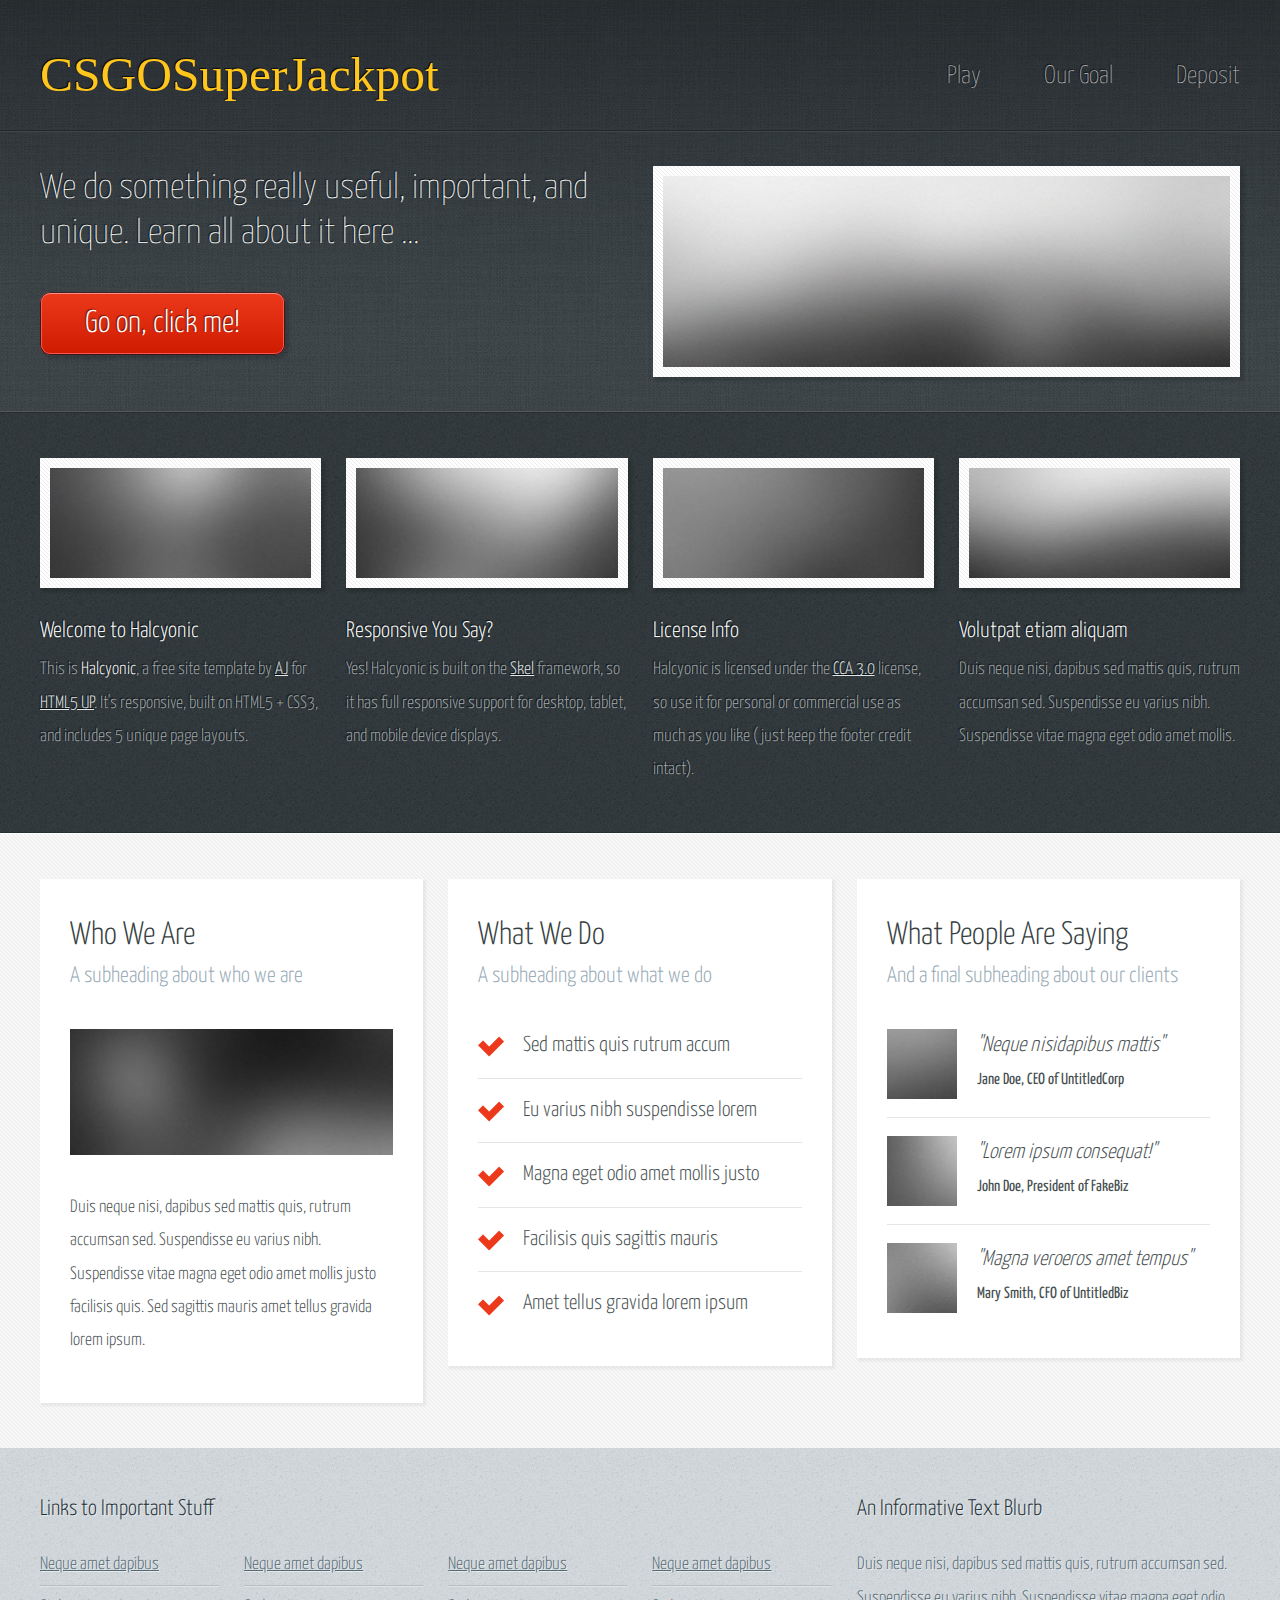
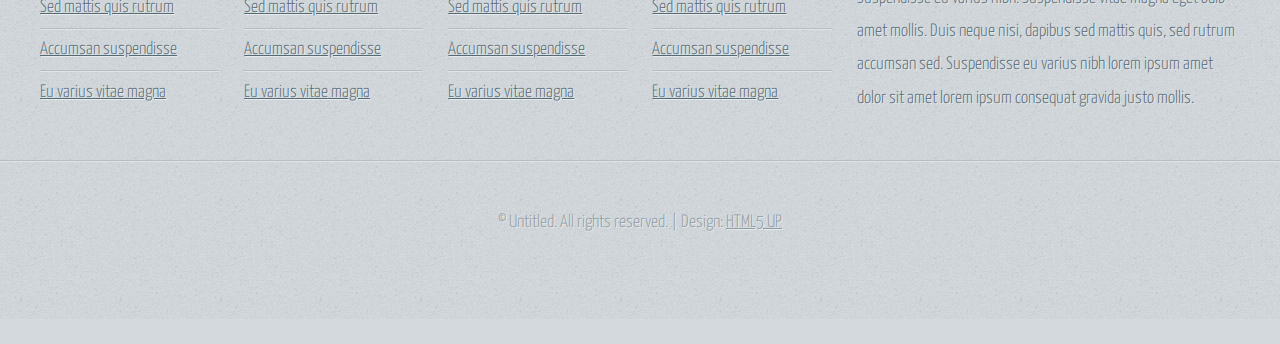
==== index.html @ 4c02051c "Fix Headers 2" ====
<!DOCTYPE HTML>
<!--
	Halcyonic by HTML5 UP
	html5up.net | @n33co
	Free for personal and commercial use under the CCA 3.0 license (html5up.net/license)
-->
<html>
	<head>
		<title>Halcyonic by HTML5 UP</title>
		<meta charset="utf-8" />
		<meta name="viewport" content="width=device-width, initial-scale=1" />
		<!--[if lte IE 8]><script src="assets/js/ie/html5shiv.js"></script><![endif]-->
		<link rel="stylesheet" href="assets/css/main.css" />
		<!--[if lte IE 9]><link rel="stylesheet" href="assets/css/ie9.css" /><![endif]-->
	</head>
	<body>
		<div id="page-wrapper">

			<!-- Header -->
				<div id="header-wrapper">
					<header id="header" class="container">
						<div class="row">
							<div class="12u">

								<!-- Logo -->
									<h1><a href="#" id="logo">CSGOSuperJackpot</a></h1>

								<!-- Nav -->
									<nav id="nav">
										<a href="index.html">Play</a>
										<a href="threecolumn.html">Our Goal</a>
										<a href="twocolumn1.html">Deposit</a>
									</nav>

							</div>
						</div>
					</header>
					<div id="banner">
						<div class="container">
							<div class="row">
								<div class="6u 12u(mobile)">

									<!-- Banner Copy -->
										<p>We do something really useful, important, and unique. Learn all about it here ...</p>
										<a href="#" class="button-big">Go on, click me!</a>

								</div>
								<div class="6u 12u(mobile)">

									<!-- Banner Image -->
										<a href="#" class="bordered-feature-image"><img src="images/banner.jpg" alt="" /></a>

								</div>
							</div>
						</div>
					</div>
				</div>

			<!-- Features -->
				<div id="features-wrapper">
					<div id="features">
						<div class="container">
							<div class="row">
								<div class="3u 12u(mobile)">

									<!-- Feature #1 -->
										<section>
											<a href="#" class="bordered-feature-image"><img src="images/pic01.jpg" alt="" /></a>
											<h2>Welcome to Halcyonic</h2>
											<p>
												This is <strong>Halcyonic</strong>, a free site template
												by <a href="http://n33.co/">AJ</a> for
												<a href="http://html5up.net">HTML5 UP</a>. It's responsive,
												built on HTML5 + CSS3, and includes 5 unique page layouts.
											</p>
										</section>

								</div>
								<div class="3u 12u(mobile)">

									<!-- Feature #2 -->
										<section>
											<a href="#" class="bordered-feature-image"><img src="images/pic02.jpg" alt="" /></a>
											<h2>Responsive You Say?</h2>
											<p>
												Yes! Halcyonic is built on the <a href="http://getskel.com">Skel</a>
												framework, so it has full responsive support for desktop, tablet,
												and mobile device displays.
											</p>
										</section>

								</div>
								<div class="3u 12u(mobile)">

									<!-- Feature #3 -->
										<section>
											<a href="#" class="bordered-feature-image"><img src="images/pic03.jpg" alt="" /></a>
											<h2>License Info</h2>
											<p>
												Halcyonic is licensed under the <a href="http://html5up.net/license">CCA 3.0</a> license,
												so use it for personal or commercial use as much as you like (just keep
												the footer credit intact).
											</p>
										</section>

								</div>
								<div class="3u 12u(mobile)">

									<!-- Feature #4 -->
										<section>
											<a href="#" class="bordered-feature-image"><img src="images/pic04.jpg" alt="" /></a>
											<h2>Volutpat etiam aliquam</h2>
											<p>
												Duis neque nisi, dapibus sed mattis quis, rutrum accumsan sed. Suspendisse
												eu varius nibh. Suspendisse vitae magna eget odio amet mollis.
											</p>
										</section>

								</div>
							</div>
						</div>
					</div>
				</div>

			<!-- Content -->
				<div id="content-wrapper">
					<div id="content">
						<div class="container">
							<div class="row">
								<div class="4u 12u(mobile)">

									<!-- Box #1 -->
										<section>
											<header>
												<h2>Who We Are</h2>
												<h3>A subheading about who we are</h3>
											</header>
											<a href="#" class="feature-image"><img src="images/pic05.jpg" alt="" /></a>
											<p>
												Duis neque nisi, dapibus sed mattis quis, rutrum accumsan sed.
												Suspendisse eu varius nibh. Suspendisse vitae magna eget odio amet mollis
												justo facilisis quis. Sed sagittis mauris amet tellus gravida lorem ipsum.
											</p>
										</section>

								</div>
								<div class="4u 12u(mobile)">

									<!-- Box #2 -->
										<section>
											<header>
												<h2>What We Do</h2>
												<h3>A subheading about what we do</h3>
											</header>
											<ul class="check-list">
												<li>Sed mattis quis rutrum accum</li>
												<li>Eu varius nibh suspendisse lorem</li>
												<li>Magna eget odio amet mollis justo</li>
												<li>Facilisis quis sagittis mauris</li>
												<li>Amet tellus gravida lorem ipsum</li>
											</ul>
										</section>

								</div>
								<div class="4u 12u(mobile)">

									<!-- Box #3 -->
										<section>
											<header>
												<h2>What People Are Saying</h2>
												<h3>And a final subheading about our clients</h3>
											</header>
											<ul class="quote-list">
												<li>
													<img src="images/pic06.jpg" alt="" />
													<p>"Neque nisidapibus mattis"</p>
													<span>Jane Doe, CEO of UntitledCorp</span>
												</li>
												<li>
													<img src="images/pic07.jpg" alt="" />
													<p>"Lorem ipsum consequat!"</p>
													<span>John Doe, President of FakeBiz</span>
												</li>
												<li>
													<img src="images/pic08.jpg" alt="" />
													<p>"Magna veroeros amet tempus"</p>
													<span>Mary Smith, CFO of UntitledBiz</span>
												</li>
											</ul>
										</section>

								</div>
							</div>
						</div>
					</div>
				</div>

			<!-- Footer -->
				<div id="footer-wrapper">
					<footer id="footer" class="container">
						<div class="row">
							<div class="8u 12u(mobile)">

								<!-- Links -->
									<section>
										<h2>Links to Important Stuff</h2>
										<div>
											<div class="row">
												<div class="3u 12u(mobile)">
													<ul class="link-list last-child">
														<li><a href="#">Neque amet dapibus</a></li>
														<li><a href="#">Sed mattis quis rutrum</a></li>
														<li><a href="#">Accumsan suspendisse</a></li>
														<li><a href="#">Eu varius vitae magna</a></li>
													</ul>
												</div>
												<div class="3u 12u(mobile)">
													<ul class="link-list last-child">
														<li><a href="#">Neque amet dapibus</a></li>
														<li><a href="#">Sed mattis quis rutrum</a></li>
														<li><a href="#">Accumsan suspendisse</a></li>
														<li><a href="#">Eu varius vitae magna</a></li>
													</ul>
												</div>
												<div class="3u 12u(mobile)">
													<ul class="link-list last-child">
														<li><a href="#">Neque amet dapibus</a></li>
														<li><a href="#">Sed mattis quis rutrum</a></li>
														<li><a href="#">Accumsan suspendisse</a></li>
														<li><a href="#">Eu varius vitae magna</a></li>
													</ul>
												</div>
												<div class="3u 12u(mobile)">
													<ul class="link-list last-child">
														<li><a href="#">Neque amet dapibus</a></li>
														<li><a href="#">Sed mattis quis rutrum</a></li>
														<li><a href="#">Accumsan suspendisse</a></li>
														<li><a href="#">Eu varius vitae magna</a></li>
													</ul>
												</div>
											</div>
										</div>
									</section>

							</div>
							<div class="4u 12u(mobile)">

								<!-- Blurb -->
									<section>
										<h2>An Informative Text Blurb</h2>
										<p>
											Duis neque nisi, dapibus sed mattis quis, rutrum accumsan sed. Suspendisse eu
											varius nibh. Suspendisse vitae magna eget odio amet mollis. Duis neque nisi,
											dapibus sed mattis quis, sed rutrum accumsan sed. Suspendisse eu varius nibh
											lorem ipsum amet dolor sit amet lorem ipsum consequat gravida justo mollis.
										</p>
									</section>

							</div>
						</div>
					</footer>
				</div>

			<!-- Copyright -->
				<div id="copyright">
					&copy; Untitled. All rights reserved. | Design: <a href="http://html5up.net">HTML5 UP</a>
				</div>

		</div>

		<!-- Scripts -->
			<script src="assets/js/jquery.min.js"></script>
			<script src="assets/js/skel.min.js"></script>
			<script src="assets/js/skel-viewport.min.js"></script>
			<script src="assets/js/util.js"></script>
			<!--[if lte IE 8]><script src="assets/js/ie/respond.min.js"></script><![endif]-->
			<script src="assets/js/main.js"></script>

	</body>
</html>
---- assets/css/main.css ----
@import url(http://fonts.googleapis.com/css?family=Yanone+Kaffeesatz:400,300,200);

/*
	Halcyonic by HTML5 UP
	html5up.net | @n33co
	Free for personal and commercial use under the CCA 3.0 license (html5up.net/license)
*/

/* Reset */

	html, body, div, span, applet, object, iframe, h1, h2, h3, h4, h5, h6, p, blockquote, pre, a, abbr, acronym, address, big, cite, code, del, dfn, em, img, ins, kbd, q, s, samp, small, strike, strong, sub, sup, tt, var, b, u, i, center, dl, dt, dd, ol, ul, li, fieldset, form, label, legend, table, caption, tbody, tfoot, thead, tr, th, td, article, aside, canvas, details, embed, figure, figcaption, footer, header, hgroup, menu, nav, output, ruby, section, summary, time, mark, audio, video {
		margin: 0;
		padding: 0;
		border: 0;
		font-size: 100%;
		font: inherit;
		vertical-align: baseline;
	}

	article, aside, details, figcaption, figure, footer, header, hgroup, menu, nav, section {
		display: block;
	}

	body {
		line-height: 1;
	}

	ol, ul {
		list-style: none;
	}

	blockquote, q {
		quotes: none;
	}

	blockquote:before, blockquote:after, q:before, q:after {
		content: '';
		content: none;
	}

	table {
		border-collapse: collapse;
		border-spacing: 0;
	}

	body {
		-webkit-text-size-adjust: none;
	}

/* Box Model */

	*, *:before, *:after {
		-moz-box-sizing: border-box;
		-webkit-box-sizing: border-box;
		box-sizing: border-box;
	}

/* Containers */

	.container {
		margin-left: auto;
		margin-right: auto;
	}

	.container.\31 25\25 {
		width: 100%;
		max-width: 1200px;
		min-width: 960px;
	}

	.container.\37 5\25 {
		width: 720px;
	}

	.container.\35 0\25 {
		width: 480px;
	}

	.container.\32 5\25 {
		width: 240px;
	}

	.container {
		width: 960px;
	}

	@media screen and (min-width: 737px) {

		.container.\31 25\25 {
			width: 100%;
			max-width: 1500px;
			min-width: 1200px;
		}

		.container.\37 5\25 {
			width: 900px;
		}

		.container.\35 0\25 {
			width: 600px;
		}

		.container.\32 5\25 {
			width: 300px;
		}

		.container {
			width: 1200px;
		}

	}

	@media screen and (min-width: 737px) and (max-width: 1200px) {

		.container.\31 25\25 {
			width: 100%;
			max-width: 1250px;
			min-width: 1000px;
		}

		.container.\37 5\25 {
			width: 750px;
		}

		.container.\35 0\25 {
			width: 500px;
		}

		.container.\32 5\25 {
			width: 250px;
		}

		.container {
			width: 1000px;
		}

	}

	@media screen and (max-width: 736px) {

		.container.\31 25\25 {
			width: 100%;
			max-width: 125%;
			min-width: 100%;
		}

		.container.\37 5\25 {
			width: 75%;
		}

		.container.\35 0\25 {
			width: 50%;
		}

		.container.\32 5\25 {
			width: 25%;
		}

		.container {
			width: 100% !important;
		}

	}

/* Grid */

	.row {
		border-bottom: solid 1px transparent;
		-moz-box-sizing: border-box;
		-webkit-box-sizing: border-box;
		box-sizing: border-box;
	}

	.row > * {
		float: left;
		-moz-box-sizing: border-box;
		-webkit-box-sizing: border-box;
		box-sizing: border-box;
	}

	.row:after, .row:before {
		content: '';
		display: block;
		clear: both;
		height: 0;
	}

	.row.uniform > * > :first-child {
		margin-top: 0;
	}

	.row.uniform > * > :last-child {
		margin-bottom: 0;
	}

	.row.\30 \25 > * {
		padding: 0 0 0 0px;
	}

	.row.\30 \25 {
		margin: 0 0 -1px 0px;
	}

	.row.uniform.\30 \25 > * {
		padding: 0px 0 0 0px;
	}

	.row.uniform.\30 \25 {
		margin: 0px 0 -1px 0px;
	}

	.row > * {
		padding: 0 0 0 40px;
	}

	.row {
		margin: 0 0 -1px -40px;
	}

	.row.uniform > * {
		padding: 40px 0 0 40px;
	}

	.row.uniform {
		margin: -40px 0 -1px -40px;
	}

	.row.\32 00\25 > * {
		padding: 0 0 0 80px;
	}

	.row.\32 00\25 {
		margin: 0 0 -1px -80px;
	}

	.row.uniform.\32 00\25 > * {
		padding: 80px 0 0 80px;
	}

	.row.uniform.\32 00\25 {
		margin: -80px 0 -1px -80px;
	}

	.row.\31 50\25 > * {
		padding: 0 0 0 60px;
	}

	.row.\31 50\25 {
		margin: 0 0 -1px -60px;
	}

	.row.uniform.\31 50\25 > * {
		padding: 60px 0 0 60px;
	}

	.row.uniform.\31 50\25 {
		margin: -60px 0 -1px -60px;
	}

	.row.\35 0\25 > * {
		padding: 0 0 0 20px;
	}

	.row.\35 0\25 {
		margin: 0 0 -1px -20px;
	}

	.row.uniform.\35 0\25 > * {
		padding: 20px 0 0 20px;
	}

	.row.uniform.\35 0\25 {
		margin: -20px 0 -1px -20px;
	}

	.row.\32 5\25 > * {
		padding: 0 0 0 10px;
	}

	.row.\32 5\25 {
		margin: 0 0 -1px -10px;
	}

	.row.uniform.\32 5\25 > * {
		padding: 10px 0 0 10px;
	}

	.row.uniform.\32 5\25 {
		margin: -10px 0 -1px -10px;
	}

	.\31 2u, .\31 2u\24 {
		width: 100%;
		clear: none;
		margin-left: 0;
	}

	.\31 1u, .\31 1u\24 {
		width: 91.6666666667%;
		clear: none;
		margin-left: 0;
	}

	.\31 0u, .\31 0u\24 {
		width: 83.3333333333%;
		clear: none;
		margin-left: 0;
	}

	.\39 u, .\39 u\24 {
		width: 75%;
		clear: none;
		margin-left: 0;
	}

	.\38 u, .\38 u\24 {
		width: 66.6666666667%;
		clear: none;
		margin-left: 0;
	}

	.\37 u, .\37 u\24 {
		width: 58.3333333333%;
		clear: none;
		margin-left: 0;
	}

	.\36 u, .\36 u\24 {
		width: 50%;
		clear: none;
		margin-left: 0;
	}

	.\35 u, .\35 u\24 {
		width: 41.6666666667%;
		clear: none;
		margin-left: 0;
	}

	.\34 u, .\34 u\24 {
		width: 33.3333333333%;
		clear: none;
		margin-left: 0;
	}

	.\33 u, .\33 u\24 {
		width: 25%;
		clear: none;
		margin-left: 0;
	}

	.\32 u, .\32 u\24 {
		width: 16.6666666667%;
		clear: none;
		margin-left: 0;
	}

	.\31 u, .\31 u\24 {
		width: 8.3333333333%;
		clear: none;
		margin-left: 0;
	}

	.\31 2u\24 + *,
	.\31 1u\24 + *,
	.\31 0u\24 + *,
	.\39 u\24 + *,
	.\38 u\24 + *,
	.\37 u\24 + *,
	.\36 u\24 + *,
	.\35 u\24 + *,
	.\34 u\24 + *,
	.\33 u\24 + *,
	.\32 u\24 + *,
	.\31 u\24 + * {
		clear: left;
	}

	.\-11u {
		margin-left: 91.66667%;
	}

	.\-10u {
		margin-left: 83.33333%;
	}

	.\-9u {
		margin-left: 75%;
	}

	.\-8u {
		margin-left: 66.66667%;
	}

	.\-7u {
		margin-left: 58.33333%;
	}

	.\-6u {
		margin-left: 50%;
	}

	.\-5u {
		margin-left: 41.66667%;
	}

	.\-4u {
		margin-left: 33.33333%;
	}

	.\-3u {
		margin-left: 25%;
	}

	.\-2u {
		margin-left: 16.66667%;
	}

	.\-1u {
		margin-left: 8.33333%;
	}

	@media screen and (min-width: 737px) {

		.row > * {
			padding: 25px 0 0 25px;
		}

		.row {
			margin: -25px 0 -1px -25px;
		}

		.row.uniform > * {
			padding: 25px 0 0 25px;
		}

		.row.uniform {
			margin: -25px 0 -1px -25px;
		}

		.row.\32 00\25 > * {
			padding: 50px 0 0 50px;
		}

		.row.\32 00\25 {
			margin: -50px 0 -1px -50px;
		}

		.row.uniform.\32 00\25 > * {
			padding: 50px 0 0 50px;
		}

		.row.uniform.\32 00\25 {
			margin: -50px 0 -1px -50px;
		}

		.row.\31 50\25 > * {
			padding: 37.5px 0 0 37.5px;
		}

		.row.\31 50\25 {
			margin: -37.5px 0 -1px -37.5px;
		}

		.row.uniform.\31 50\25 > * {
			padding: 37.5px 0 0 37.5px;
		}

		.row.uniform.\31 50\25 {
			margin: -37.5px 0 -1px -37.5px;
		}

		.row.\35 0\25 > * {
			padding: 12.5px 0 0 12.5px;
		}

		.row.\35 0\25 {
			margin: -12.5px 0 -1px -12.5px;
		}

		.row.uniform.\35 0\25 > * {
			padding: 12.5px 0 0 12.5px;
		}

		.row.uniform.\35 0\25 {
			margin: -12.5px 0 -1px -12.5px;
		}

		.row.\32 5\25 > * {
			padding: 6.25px 0 0 6.25px;
		}

		.row.\32 5\25 {
			margin: -6.25px 0 -1px -6.25px;
		}

		.row.uniform.\32 5\25 > * {
			padding: 6.25px 0 0 6.25px;
		}

		.row.uniform.\32 5\25 {
			margin: -6.25px 0 -1px -6.25px;
		}

		.\31 2u\28desktop\29, .\31 2u\24\28desktop\29 {
			width: 100%;
			clear: none;
			margin-left: 0;
		}

		.\31 1u\28desktop\29, .\31 1u\24\28desktop\29 {
			width: 91.6666666667%;
			clear: none;
			margin-left: 0;
		}

		.\31 0u\28desktop\29, .\31 0u\24\28desktop\29 {
			width: 83.3333333333%;
			clear: none;
			margin-left: 0;
		}

		.\39 u\28desktop\29, .\39 u\24\28desktop\29 {
			width: 75%;
			clear: none;
			margin-left: 0;
		}

		.\38 u\28desktop\29, .\38 u\24\28desktop\29 {
			width: 66.6666666667%;
			clear: none;
			margin-left: 0;
		}

		.\37 u\28desktop\29, .\37 u\24\28desktop\29 {
			width: 58.3333333333%;
			clear: none;
			margin-left: 0;
		}

		.\36 u\28desktop\29, .\36 u\24\28desktop\29 {
			width: 50%;
			clear: none;
			margin-left: 0;
		}

		.\35 u\28desktop\29, .\35 u\24\28desktop\29 {
			width: 41.6666666667%;
			clear: none;
			margin-left: 0;
		}

		.\34 u\28desktop\29, .\34 u\24\28desktop\29 {
			width: 33.3333333333%;
			clear: none;
			margin-left: 0;
		}

		.\33 u\28desktop\29, .\33 u\24\28desktop\29 {
			width: 25%;
			clear: none;
			margin-left: 0;
		}

		.\32 u\28desktop\29, .\32 u\24\28desktop\29 {
			width: 16.6666666667%;
			clear: none;
			margin-left: 0;
		}

		.\31 u\28desktop\29, .\31 u\24\28desktop\29 {
			width: 8.3333333333%;
			clear: none;
			margin-left: 0;
		}

		.\31 2u\24\28desktop\29 + *,
		.\31 1u\24\28desktop\29 + *,
		.\31 0u\24\28desktop\29 + *,
		.\39 u\24\28desktop\29 + *,
		.\38 u\24\28desktop\29 + *,
		.\37 u\24\28desktop\29 + *,
		.\36 u\24\28desktop\29 + *,
		.\35 u\24\28desktop\29 + *,
		.\34 u\24\28desktop\29 + *,
		.\33 u\24\28desktop\29 + *,
		.\32 u\24\28desktop\29 + *,
		.\31 u\24\28desktop\29 + * {
			clear: left;
		}

		.\-11u\28desktop\29 {
			margin-left: 91.66667%;
		}

		.\-10u\28desktop\29 {
			margin-left: 83.33333%;
		}

		.\-9u\28desktop\29 {
			margin-left: 75%;
		}

		.\-8u\28desktop\29 {
			margin-left: 66.66667%;
		}

		.\-7u\28desktop\29 {
			margin-left: 58.33333%;
		}

		.\-6u\28desktop\29 {
			margin-left: 50%;
		}

		.\-5u\28desktop\29 {
			margin-left: 41.66667%;
		}

		.\-4u\28desktop\29 {
			margin-left: 33.33333%;
		}

		.\-3u\28desktop\29 {
			margin-left: 25%;
		}

		.\-2u\28desktop\29 {
			margin-left: 16.66667%;
		}

		.\-1u\28desktop\29 {
			margin-left: 8.33333%;
		}

	}

	@media screen and (min-width: 737px) and (max-width: 1200px) {

		.row > * {
			padding: 20px 0 0 20px;
		}

		.row {
			margin: -20px 0 -1px -20px;
		}

		.row.uniform > * {
			padding: 20px 0 0 20px;
		}

		.row.uniform {
			margin: -20px 0 -1px -20px;
		}

		.row.\32 00\25 > * {
			padding: 40px 0 0 40px;
		}

		.row.\32 00\25 {
			margin: -40px 0 -1px -40px;
		}

		.row.uniform.\32 00\25 > * {
			padding: 40px 0 0 40px;
		}

		.row.uniform.\32 00\25 {
			margin: -40px 0 -1px -40px;
		}

		.row.\31 50\25 > * {
			padding: 30px 0 0 30px;
		}

		.row.\31 50\25 {
			margin: -30px 0 -1px -30px;
		}

		.row.uniform.\31 50\25 > * {
			padding: 30px 0 0 30px;
		}

		.row.uniform.\31 50\25 {
			margin: -30px 0 -1px -30px;
		}

		.row.\35 0\25 > * {
			padding: 10px 0 0 10px;
		}

		.row.\35 0\25 {
			margin: -10px 0 -1px -10px;
		}

		.row.uniform.\35 0\25 > * {
			padding: 10px 0 0 10px;
		}

		.row.uniform.\35 0\25 {
			margin: -10px 0 -1px -10px;
		}

		.row.\32 5\25 > * {
			padding: 5px 0 0 5px;
		}

		.row.\32 5\25 {
			margin: -5px 0 -1px -5px;
		}

		.row.uniform.\32 5\25 > * {
			padding: 5px 0 0 5px;
		}

		.row.uniform.\32 5\25 {
			margin: -5px 0 -1px -5px;
		}

		.\31 2u\28tablet\29, .\31 2u\24\28tablet\29 {
			width: 100%;
			clear: none;
			margin-left: 0;
		}

		.\31 1u\28tablet\29, .\31 1u\24\28tablet\29 {
			width: 91.6666666667%;
			clear: none;
			margin-left: 0;
		}

		.\31 0u\28tablet\29, .\31 0u\24\28tablet\29 {
			width: 83.3333333333%;
			clear: none;
			margin-left: 0;
		}

		.\39 u\28tablet\29, .\39 u\24\28tablet\29 {
			width: 75%;
			clear: none;
			margin-left: 0;
		}

		.\38 u\28tablet\29, .\38 u\24\28tablet\29 {
			width: 66.6666666667%;
			clear: none;
			margin-left: 0;
		}

		.\37 u\28tablet\29, .\37 u\24\28tablet\29 {
			width: 58.3333333333%;
			clear: none;
			margin-left: 0;
		}

		.\36 u\28tablet\29, .\36 u\24\28tablet\29 {
			width: 50%;
			clear: none;
			margin-left: 0;
		}

		.\35 u\28tablet\29, .\35 u\24\28tablet\29 {
			width: 41.6666666667%;
			clear: none;
			margin-left: 0;
		}

		.\34 u\28tablet\29, .\34 u\24\28tablet\29 {
			width: 33.3333333333%;
			clear: none;
			margin-left: 0;
		}

		.\33 u\28tablet\29, .\33 u\24\28tablet\29 {
			width: 25%;
			clear: none;
			margin-left: 0;
		}

		.\32 u\28tablet\29, .\32 u\24\28tablet\29 {
			width: 16.6666666667%;
			clear: none;
			margin-left: 0;
		}

		.\31 u\28tablet\29, .\31 u\24\28tablet\29 {
			width: 8.3333333333%;
			clear: none;
			margin-left: 0;
		}

		.\31 2u\24\28tablet\29 + *,
		.\31 1u\24\28tablet\29 + *,
		.\31 0u\24\28tablet\29 + *,
		.\39 u\24\28tablet\29 + *,
		.\38 u\24\28tablet\29 + *,
		.\37 u\24\28tablet\29 + *,
		.\36 u\24\28tablet\29 + *,
		.\35 u\24\28tablet\29 + *,
		.\34 u\24\28tablet\29 + *,
		.\33 u\24\28tablet\29 + *,
		.\32 u\24\28tablet\29 + *,
		.\31 u\24\28tablet\29 + * {
			clear: left;
		}

		.\-11u\28tablet\29 {
			margin-left: 91.66667%;
		}

		.\-10u\28tablet\29 {
			margin-left: 83.33333%;
		}

		.\-9u\28tablet\29 {
			margin-left: 75%;
		}

		.\-8u\28tablet\29 {
			margin-left: 66.66667%;
		}

		.\-7u\28tablet\29 {
			margin-left: 58.33333%;
		}

		.\-6u\28tablet\29 {
			margin-left: 50%;
		}

		.\-5u\28tablet\29 {
			margin-left: 41.66667%;
		}

		.\-4u\28tablet\29 {
			margin-left: 33.33333%;
		}

		.\-3u\28tablet\29 {
			margin-left: 25%;
		}

		.\-2u\28tablet\29 {
			margin-left: 16.66667%;
		}

		.\-1u\28tablet\29 {
			margin-left: 8.33333%;
		}

	}

	@media screen and (max-width: 736px) {

		.row > * {
			padding: 20px 0 0 20px;
		}

		.row {
			margin: -20px 0 -1px -20px;
		}

		.row.uniform > * {
			padding: 20px 0 0 20px;
		}

		.row.uniform {
			margin: -20px 0 -1px -20px;
		}

		.row.\32 00\25 > * {
			padding: 40px 0 0 40px;
		}

		.row.\32 00\25 {
			margin: -40px 0 -1px -40px;
		}

		.row.uniform.\32 00\25 > * {
			padding: 40px 0 0 40px;
		}

		.row.uniform.\32 00\25 {
			margin: -40px 0 -1px -40px;
		}

		.row.\31 50\25 > * {
			padding: 30px 0 0 30px;
		}

		.row.\31 50\25 {
			margin: -30px 0 -1px -30px;
		}

		.row.uniform.\31 50\25 > * {
			padding: 30px 0 0 30px;
		}

		.row.uniform.\31 50\25 {
			margin: -30px 0 -1px -30px;
		}

		.row.\35 0\25 > * {
			padding: 10px 0 0 10px;
		}

		.row.\35 0\25 {
			margin: -10px 0 -1px -10px;
		}

		.row.uniform.\35 0\25 > * {
			padding: 10px 0 0 10px;
		}

		.row.uniform.\35 0\25 {
			margin: -10px 0 -1px -10px;
		}

		.row.\32 5\25 > * {
			padding: 5px 0 0 5px;
		}

		.row.\32 5\25 {
			margin: -5px 0 -1px -5px;
		}

		.row.uniform.\32 5\25 > * {
			padding: 5px 0 0 5px;
		}

		.row.uniform.\32 5\25 {
			margin: -5px 0 -1px -5px;
		}

		.\31 2u\28mobile\29, .\31 2u\24\28mobile\29 {
			width: 100%;
			clear: none;
			margin-left: 0;
		}

		.\31 1u\28mobile\29, .\31 1u\24\28mobile\29 {
			width: 91.6666666667%;
			clear: none;
			margin-left: 0;
		}

		.\31 0u\28mobile\29, .\31 0u\24\28mobile\29 {
			width: 83.3333333333%;
			clear: none;
			margin-left: 0;
		}

		.\39 u\28mobile\29, .\39 u\24\28mobile\29 {
			width: 75%;
			clear: none;
			margin-left: 0;
		}

		.\38 u\28mobile\29, .\38 u\24\28mobile\29 {
			width: 66.6666666667%;
			clear: none;
			margin-left: 0;
		}

		.\37 u\28mobile\29, .\37 u\24\28mobile\29 {
			width: 58.3333333333%;
			clear: none;
			margin-left: 0;
		}

		.\36 u\28mobile\29, .\36 u\24\28mobile\29 {
			width: 50%;
			clear: none;
			margin-left: 0;
		}

		.\35 u\28mobile\29, .\35 u\24\28mobile\29 {
			width: 41.6666666667%;
			clear: none;
			margin-left: 0;
		}

		.\34 u\28mobile\29, .\34 u\24\28mobile\29 {
			width: 33.3333333333%;
			clear: none;
			margin-left: 0;
		}

		.\33 u\28mobile\29, .\33 u\24\28mobile\29 {
			width: 25%;
			clear: none;
			margin-left: 0;
		}

		.\32 u\28mobile\29, .\32 u\24\28mobile\29 {
			width: 16.6666666667%;
			clear: none;
			margin-left: 0;
		}

		.\31 u\28mobile\29, .\31 u\24\28mobile\29 {
			width: 8.3333333333%;
			clear: none;
			margin-left: 0;
		}

		.\31 2u\24\28mobile\29 + *,
		.\31 1u\24\28mobile\29 + *,
		.\31 0u\24\28mobile\29 + *,
		.\39 u\24\28mobile\29 + *,
		.\38 u\24\28mobile\29 + *,
		.\37 u\24\28mobile\29 + *,
		.\36 u\24\28mobile\29 + *,
		.\35 u\24\28mobile\29 + *,
		.\34 u\24\28mobile\29 + *,
		.\33 u\24\28mobile\29 + *,
		.\32 u\24\28mobile\29 + *,
		.\31 u\24\28mobile\29 + * {
			clear: left;
		}

		.\-11u\28mobile\29 {
			margin-left: 91.66667%;
		}

		.\-10u\28mobile\29 {
			margin-left: 83.33333%;
		}

		.\-9u\28mobile\29 {
			margin-left: 75%;
		}

		.\-8u\28mobile\29 {
			margin-left: 66.66667%;
		}

		.\-7u\28mobile\29 {
			margin-left: 58.33333%;
		}

		.\-6u\28mobile\29 {
			margin-left: 50%;
		}

		.\-5u\28mobile\29 {
			margin-left: 41.66667%;
		}

		.\-4u\28mobile\29 {
			margin-left: 33.33333%;
		}

		.\-3u\28mobile\29 {
			margin-left: 25%;
		}

		.\-2u\28mobile\29 {
			margin-left: 16.66667%;
		}

		.\-1u\28mobile\29 {
			margin-left: 8.33333%;
		}

	}

/* Basic */

	body {
		background: #D4D9DD url("images/bg03.jpg");
		color: #474f51;
		font-size: 13.5pt;
		font-family: 'Yanone Kaffeesatz';
		line-height: 1.85em;
		font-weight: 300;
	}

	input, textarea, select {
		color: #474f51;
		font-size: 13.5pt;
		font-family: 'Yanone Kaffeesatz';
		line-height: 1.85em;
		font-weight: 300;
	}

	ul, ol, p, dl {
		margin: 0 0 2em 0;
	}

	a {
		text-decoration: underline;
	}

		a:hover {
			text-decoration: none;
		}

	section > :last-child,
	.last-child {
		margin-bottom: 0 !important;
	}

/* Multi-use */

	.link-list li {
		padding: 0.2em 0 0.2em 0;
	}

		.link-list li:first-child {
			padding-top: 0 !important;
			border-top: 0 !important;
		}

		.link-list li:last-child {
			padding-bottom: 0 !important;
			border-bottom: 0 !important;
		}

	.quote-list li {
		padding: 1em 0 1em 0;
		overflow: hidden;
	}

		.quote-list li:first-child {
			padding-top: 0 !important;
			border-top: 0 !important;
		}

		.quote-list li:last-child {
			padding-bottom: 0 !important;
			border-bottom: 0 !important;
		}

		.quote-list li img {
			float: left;
		}

		.quote-list li p {
			margin: 0 0 0 90px;
			font-size: 1.2em;
			font-style: italic;
		}

		.quote-list li span {
			display: block;
			margin-left: 90px;
			font-size: 0.9em;
			font-weight: 400;
		}

	.check-list li {
		padding: 0.7em 0 0.7em 45px;
		font-size: 1.2em;
		background: url("images/icon-checkmark.png") 0px 1.05em no-repeat;
	}

		.check-list li:first-child {
			padding-top: 0 !important;
			border-top: 0 !important;
			background-position: 0 0.3em;
		}

		.check-list li:last-child {
			padding-bottom: 0 !important;
			border-bottom: 0 !important;
		}

	.feature-image {
		display: block;
		margin: 0 0 2em 0;
		outline: 0;
	}

		.feature-image img {
			display: block;
			width: 100%;
		}

	.bordered-feature-image {
		display: block;
		background: #fff url("images/bg04.png");
		padding: 10px;
		box-shadow: 3px 3px 3px 1px rgba(0, 0, 0, 0.15);
		margin: 0 0 1.5em 0;
		outline: 0;
	}

		.bordered-feature-image img {
			display: block;
			width: 100%;
		}

	.button-big {
		background-image: -moz-linear-gradient(top, #ed391b, #ce1a00);
		background-image: -webkit-linear-gradient(top, #ed391b, #ce1a00);
		background-image: -ms-linear-gradient(top, #ed391b, #ce1a00);
		background-image: linear-gradient(top, #ed391b, #ce1a00);
		display: inline-block;
		background-color: #ed391b;
		color: #fff;
		text-decoration: none;
		font-size: 1.75em;
		font-weight: 300;
		padding: 15px 45px 15px 45px;
		outline: 0;
		border-radius: 10px;
		box-shadow: inset 0px 0px 0px 1px rgba(0, 0, 0, 0.75), inset 0px 2px 0px 0px rgba(255, 192, 192, 0.5), inset 0px 0px 0px 2px rgba(255, 96, 96, 0.85), 3px 3px 3px 1px rgba(0, 0, 0, 0.15);
		text-shadow: -1px -1px 1px rgba(0, 0, 0, 0.5);
	}

		.button-big:hover {
			background-image: -moz-linear-gradient(top, #fd492b, #de2a10);
			background-image: -webkit-linear-gradient(top, #fd492b, #de2a10);
			background-image: -ms-linear-gradient(top, #fd492b, #de2a10);
			background-image: linear-gradient(top, #fd492b, #de2a10);
			background-color: #fd492b;
			box-shadow: inset 0px 0px 0px 1px rgba(0, 0, 0, 0.75), inset 0px 2px 0px 0px rgba(255, 192, 192, 0.5), inset 0px 0px 0px 2px rgba(255, 96, 96, 0.85), 3px 3px 3px 1px rgba(0, 0, 0, 0.15);
		}

		.button-big:active {
			background-image: -moz-linear-gradient(top, #ce1a00, #ed391b);
			background-image: -webkit-linear-gradient(top, #ce1a00, #ed391b);
			background-image: -ms-linear-gradient(top, #ce1a00, #ed391b);
			background-image: linear-gradient(top, #ce1a00, #ed391b);
			background-color: #ce1a00;
			box-shadow: inset 0px 0px 0px 1px rgba(0, 0, 0, 0.75), inset 0px 2px 0px 0px rgba(255, 192, 192, 0.5), inset 0px 0px 0px 2px rgba(255, 96, 96, 0.85), 3px 3px 3px 1px rgba(0, 0, 0, 0.15);
		}

/* Content */

	#content .quote-list li {
		border-bottom: solid 1px #e2e6e8;
	}

	#content .link-list li {
		border-bottom: solid 1px #e2e6e8;
	}

	#content .check-list li {
		border-bottom: solid 1px #e2e6e8;
	}

/* Footer */

	#footer .quote-list li {
		border-top: solid 1px #e0e4e6;
		border-bottom: solid 1px #b5bec3;
	}

	#footer .link-list li {
		border-top: solid 1px #e0e4e6;
		border-bottom: solid 1px #b5bec3;
	}

	#footer .check-list li {
		border-top: solid 1px #e0e4e6;
		border-bottom: solid 1px #b5bec3;
	}

/* Desktop */

	@media screen and (min-width: 737px) {

		/* Basic */

			body {
				min-width: 1200px;
			}

			section:last-child {
				margin-bottom: 0 !important;
			}

		/* Wrappers */

			#header-wrapper {
				background: #3B4346 url("images/bg01.jpg");
				border-bottom: solid 1px #272d30;
				box-shadow: inset 0px -1px 0px 0px #51575a;
				text-shadow: -1px -1px 1px rgba(0, 0, 0, 0.75);
			}

			.subpage #header-wrapper {
				height: 155px;
			}

			#features-wrapper {
				background: #353D40 url("images/bg02.jpg");
				border-bottom: solid 1px #272e31;
				padding: 45px 0 45px 0;
				text-shadow: -1px -1px 1px rgba(0, 0, 0, 0.75);
			}

			#content-wrapper {
				background: #f7f7f7 url("images/bg04.png");
				border-top: solid 1px #fff;
				padding: 45px 0 45px 0;
			}

			#footer-wrapper {
				padding: 45px 0 45px 0;
				text-shadow: 1px 1px 1px white;
			}

		/* Header */

			#header {
				min-height: 155px;
				position: relative;
			}

				#header h1 {
					position: absolute;
					left: 0;
					bottom: 35px;
					font-size: 2.75em;
				}

					#header h1 a {
						color: #ffc61e;
						text-decoration: none;
						font-family: Impact					;}

				#header nav {
					position: absolute;
					right: 0;
					bottom: 35px;
					font-weight: 200;
				}

					#header nav a {
						color: #c6c8c8;
						text-decoration: none;
						font-size: 1.4em;
						margin-left: 60px;
						outline: 0;
					}

						#header nav a:hover {
							color: #f6f8f8;
						}

		/* Banner */

			#banner {
				border-top: solid 1px #222628;
				box-shadow: inset 0px 1px 0px 0px #3e484a;
				padding: 35px 0 35px 0;
				color: #fff;
			}

				#banner .bordered-feature-image {
					margin-bottom: 0;
				}

				#banner p {
					font-size: 2em;
					font-weight: 200;
					line-height: 1.25em;
					padding-right: 1em;
					margin: 0 0 1em 0;
				}

		/* Features */

			#features {
				color: #a0a8ab;
			}

				#features h2 {
					font-size: 1.25em;
					color: #fff;
					margin: 0 0 0.25em 0;
				}

				#features a {
					color: #e0e8eb;
				}

				#features strong {
					color: #fff;
				}

		/* Content */

			#content section {
				background: #fff;
				padding: 40px 30px 45px 30px;
				box-shadow: 2px 2px 2px 1px rgba(128, 128, 128, 0.1);
				margin: 0 0 10% 0;
			}

			#content h2 {
				font-size: 1.8em;
				color: #373f42;
				margin: 0 0 0.25em 0;
			}

			#content h3 {
				color: #96a9b5;
				font-size: 1.25em;
			}

			#content a {
				color: #ED391B;
			}

			#content header {
				margin: 0 0 2em 0;
			}

		/* Footer */

			#footer {
				color: #546b76;
				text-shadow: 1px 1px 0px rgba(255, 255, 255, 0.5);
			}

				#footer h2 {
					font-size: 1.25em;
					color: #212f35;
					margin: 0 0 1em 0;
				}

				#footer a {
					color: #546b76;
				}

		/* Copyright */

			#copyright {
				border-top: solid 1px #b5bec3;
				box-shadow: inset 0px 1px 0px 0px #e0e4e7;
				text-align: center;
				padding: 45px 0 80px 0;
				color: #8d9ca3;
				text-shadow: 1px 1px 0px rgba(255, 255, 255, 0.5);
			}

				#copyright a {
					color: #8d9ca3;
				}

	}

/* Tablet */

	@media screen and (min-width: 737px) and (max-width: 1200px) {

		/* Basic */

			body {
				min-width: 1000px;
			}

		/* Multi-use */

			.check-list li {
				font-size: 1em;
				line-height: 2em;
			}

			.quote-list li {
				padding: 1em 0 1em 0;
			}

				.quote-list li img {
					width: 60px;
				}

				.quote-list li p {
					margin: 0 0 0 80px;
					font-size: 1em;
					font-style: italic;
					line-height: 1.8em;
				}

				.quote-list li span {
					display: block;
					margin-left: 80px;
					font-size: 0.8em;
					font-weight: 400;
					line-height: 1.8em;
				}

			.feature-image {
				margin: 0 0 1em 0;
			}

			.button-big {
				font-size: 1.5em;
				padding: 10px 35px 10px 35px;
			}

		/* Banner */

			#banner p {
				font-size: 1.75em;
			}

		/* Header */

			#header h1 {
				font-size: 2.25em;
			}

			#header nav a {
				font-size: 1.1em;
			}

		/* Content */

			#content h2 {
				font-size: 1.4em;
			}

			#content h3 {
				font-size: 1.1em;
			}

			#content header {
				margin: 0 0 1.25em 0;
			}

	}

/* Mobile */

	#navPanel, #titleBar {
		display: none;
	}

	@media screen and (max-width: 736px) {

		/* Basic */

			html, body {
				overflow-x: hidden;
			}

			body, input, textarea, select {
				font-size: 13pt;
				line-height: 1.4em;
			}

		/* Multi-use */

			.link-list li {
				padding: 0.75em 0 0.75em 0;
			}

			.quote-list li p {
				margin-bottom: 0.5em;
			}

			.check-list li {
				font-size: 1em;
			}

			.button-big {
				font-size: 1.5em;
				padding: 10px 35px 10px 35px;
			}

		/* Wrappers */

			#header-wrapper {
				background: #3B4346 url("images/bg01.jpg") top center;
				box-shadow: inset 0px -1px 0px 0px #272d30, inset 0px -2px 0px 0px #51575a;
				text-shadow: -1px -1px 1px rgba(0, 0, 0, 0.75);
			}

			#features-wrapper {
				background: #353D40 url("images/bg02.jpg");
				padding: 15px 15px 30px 15px;
				text-shadow: -1px -1px 1px rgba(0, 0, 0, 0.75);
			}

			#content-wrapper {
				background: #f7f7f7 url("images/bg04.png");
				padding: 5px;
			}

			.subpage #content-wrapper {
				padding-top: 44px;
			}

			#footer-wrapper {
				padding: 40px 15px 15px 15px;
				text-shadow: 1px 1px 1px white;
			}

		/* Header */

			#header {
				display: none;
			}

			#banner {
				position: relative;
				color: #fff;
				text-align: center;
				padding: 30px 30px 15px 30px;
				margin-top: 44px;
			}

				#banner .bordered-feature-image {
					display: none;
				}

				#banner p {
					font-size: 1.25em;
					font-weight: 200;
					line-height: 1.25em;
					margin: 0 0 1em 0;
				}

		/* Features */

			#features {
				color: #a0a8ab;
			}

				#features section {
					padding: 0 0 25px 0;
					margin: 0 0 25px 0;
					border-bottom: solid 1px #51575a;
					box-shadow: inset 0px -1px 0px 0px #272d30;
				}

				#features > div > div:last-child > section {
					padding-bottom: 0;
					margin-bottom: 0;
					border-bottom: 0;
					box-shadow: none;
				}

				#features h2 {
					font-size: 1.25em;
					color: #fff;
					margin: 0 0 0.25em 0;
				}

				#features a {
					color: #e0e8eb;
				}

				#features strong {
					color: #fff;
				}

		/* Content */

			#content section {
				background: #fff;
				box-shadow: inset 0px 0px 0px 1px rgba(128, 128, 128, 0.2);
				padding: 30px 15px 30px 15px;
				margin: 0 0 5px 0;
			}

			#content h2 {
				font-size: 1.25em;
				color: #373f42;
				margin: 0 0 0.1em 0;
			}

			#content h3 {
				color: #96a9b5;
				font-size: 1em;
			}

			#content a {
				color: #ED391B;
			}

			#content header {
				margin: 0 0 1.25em 0;
			}

		/* Footer */

			#footer {
				color: #546b76;
				text-shadow: 1px 1px 0px rgba(255, 255, 255, 0.5);
			}

				#footer section {
					margin: 0 0 40px 0;
				}

				#footer h2 {
					font-size: 1.25em;
					color: #212f35;
					margin: 0 0 0.75em 0;
				}

				#footer a {
					color: #546b76;
				}

				#footer .link-list {
					margin: 0 0 30px 0 !important;
				}

		/* Copyright */

			#copyright {
				border-top: solid 1px #b5bec3;
				box-shadow: inset 0px 1px 0px 0px #e0e4e7;
				text-align: center;
				padding: 20px 30px 20px 30px;
				color: #8d9ca3;
				text-shadow: 1px 1px 0px rgba(255, 255, 255, 0.5);
			}

				#copyright a {
					color: #8d9ca3;
				}

		/* Off-Canvas Navigation */

			#page-wrapper {
				-moz-backface-visibility: hidden;
				-webkit-backface-visibility: hidden;
				-ms-backface-visibility: hidden;
				backface-visibility: hidden;
				-moz-transition: -moz-transform 0.5s ease;
				-webkit-transition: -webkit-transform 0.5s ease;
				-ms-transition: -ms-transform 0.5s ease;
				transition: transform 0.5s ease;
				padding-bottom: 1px;
			}

			#titleBar {
				-moz-backface-visibility: hidden;
				-webkit-backface-visibility: hidden;
				-ms-backface-visibility: hidden;
				backface-visibility: hidden;
				-moz-transition: -moz-transform 0.5s ease;
				-webkit-transition: -webkit-transform 0.5s ease;
				-ms-transition: -ms-transform 0.5s ease;
				transition: transform 0.5s ease;
				display: block;
				height: 44px;
				left: 0;
				position: fixed;
				top: 0;
				width: 100%;
				z-index: 10001;
				color: #fff;
				background: url("images/bg04.jpg");
				box-shadow: inset 0px -20px 70px 0px rgba(200, 220, 245, 0.1), inset 0px -1px 0px 0px rgba(255, 255, 255, 0.1), 0px 1px 7px 0px rgba(0, 0, 0, 0.6);
				text-shadow: -1px -1px 1px rgba(0, 0, 0, 0.75);
			}

				#titleBar .title {
					display: block;
					text-align: center;
					font-size: 1.2em;
					font-weight: 400;
					line-height: 44px;
				}

				#titleBar .toggle {
					position: absolute;
					left: 0;
					top: 0;
					width: 80px;
					height: 60px;
				}

					#titleBar .toggle:after {
						content: '';
						display: block;
						position: absolute;
						top: 6px;
						left: 6px;
						color: #fff;
						background: rgba(255, 255, 255, 0.025);
						box-shadow: inset 0px 1px 0px 0px rgba(255, 255, 255, 0.1), inset 0px 0px 0px 1px rgba(255, 255, 255, 0.05), inset 0px -8px 10px 0px rgba(0, 0, 0, 0.15), 0px 1px 2px 0px rgba(0, 0, 0, 0.25);
						text-shadow: -1px -1px 1px black;
						width: 49px;
						height: 31px;
						border-radius: 8px;
					}

					#titleBar .toggle:before {
						content: '';
						position: absolute;
						width: 20px;
						height: 30px;
						background: url("images/mobileUI-site-nav-opener-bg.svg");
						top: 15px;
						left: 20px;
						z-index: 1;
						opacity: 0.25;
					}

					#titleBar .toggle:active:after {
						background: rgba(255, 255, 255, 0.05);
					}

			#navPanel {
				-moz-backface-visibility: hidden;
				-webkit-backface-visibility: hidden;
				-ms-backface-visibility: hidden;
				backface-visibility: hidden;
				-moz-transform: translateX(-275px);
				-webkit-transform: translateX(-275px);
				-ms-transform: translateX(-275px);
				transform: translateX(-275px);
				-moz-transition: -moz-transform 0.5s ease;
				-webkit-transition: -webkit-transform 0.5s ease;
				-ms-transition: -ms-transform 0.5s ease;
				transition: transform 0.5s ease;
				display: block;
				height: 100%;
				left: 0;
				overflow-y: auto;
				position: fixed;
				top: 0;
				width: 275px;
				z-index: 10002;
				background: url("images/bg04.jpg");
				box-shadow: inset -1px 0px 0px 0px rgba(255, 255, 255, 0.25), inset -2px 0px 25px 0px rgba(0, 0, 0, 0.5);
				text-shadow: -1px -1px 1px black;
			}

				#navPanel .link {
					display: block;
					color: #fff;
					text-decoration: none;
					font-size: 1.25em;
					line-height: 2em;
					padding: 0.5em 1.5em 0.5em 1.5em;
					border-top: solid 1px #373d40;
					border-bottom: solid 1px rgba(0, 0, 0, 0.4);
				}

					#navPanel .link:first-child {
						border-top: 0;
					}

					#navPanel .link:last-child {
						border-bottom: 0;
					}

			body.navPanel-visible #page-wrapper {
				-moz-transform: translateX(275px);
				-webkit-transform: translateX(275px);
				-ms-transform: translateX(275px);
				transform: translateX(275px);
			}

			body.navPanel-visible #titleBar {
				-moz-transform: translateX(275px);
				-webkit-transform: translateX(275px);
				-ms-transform: translateX(275px);
				transform: translateX(275px);
			}

			body.navPanel-visible #navPanel {
				-moz-transform: translateX(0);
				-webkit-transform: translateX(0);
				-ms-transform: translateX(0);
				transform: translateX(0);
			}

	}
---- assets/css/ie9.css ----
/*
	Halcyonic by HTML5 UP
	html5up.net | @n33co
	Free for personal and commercial use under the CCA 3.0 license (html5up.net/license)
*/

/* Multi-use */

	.button-big {
		background-image: url("images/ie/button-big.svg");
	}

	.button-big:hover {
		background-image: url("images/ie/button-big-hover.svg");
	}

	.button-big:active {
		background-image: url("images/ie/button-big-active.svg");
	}
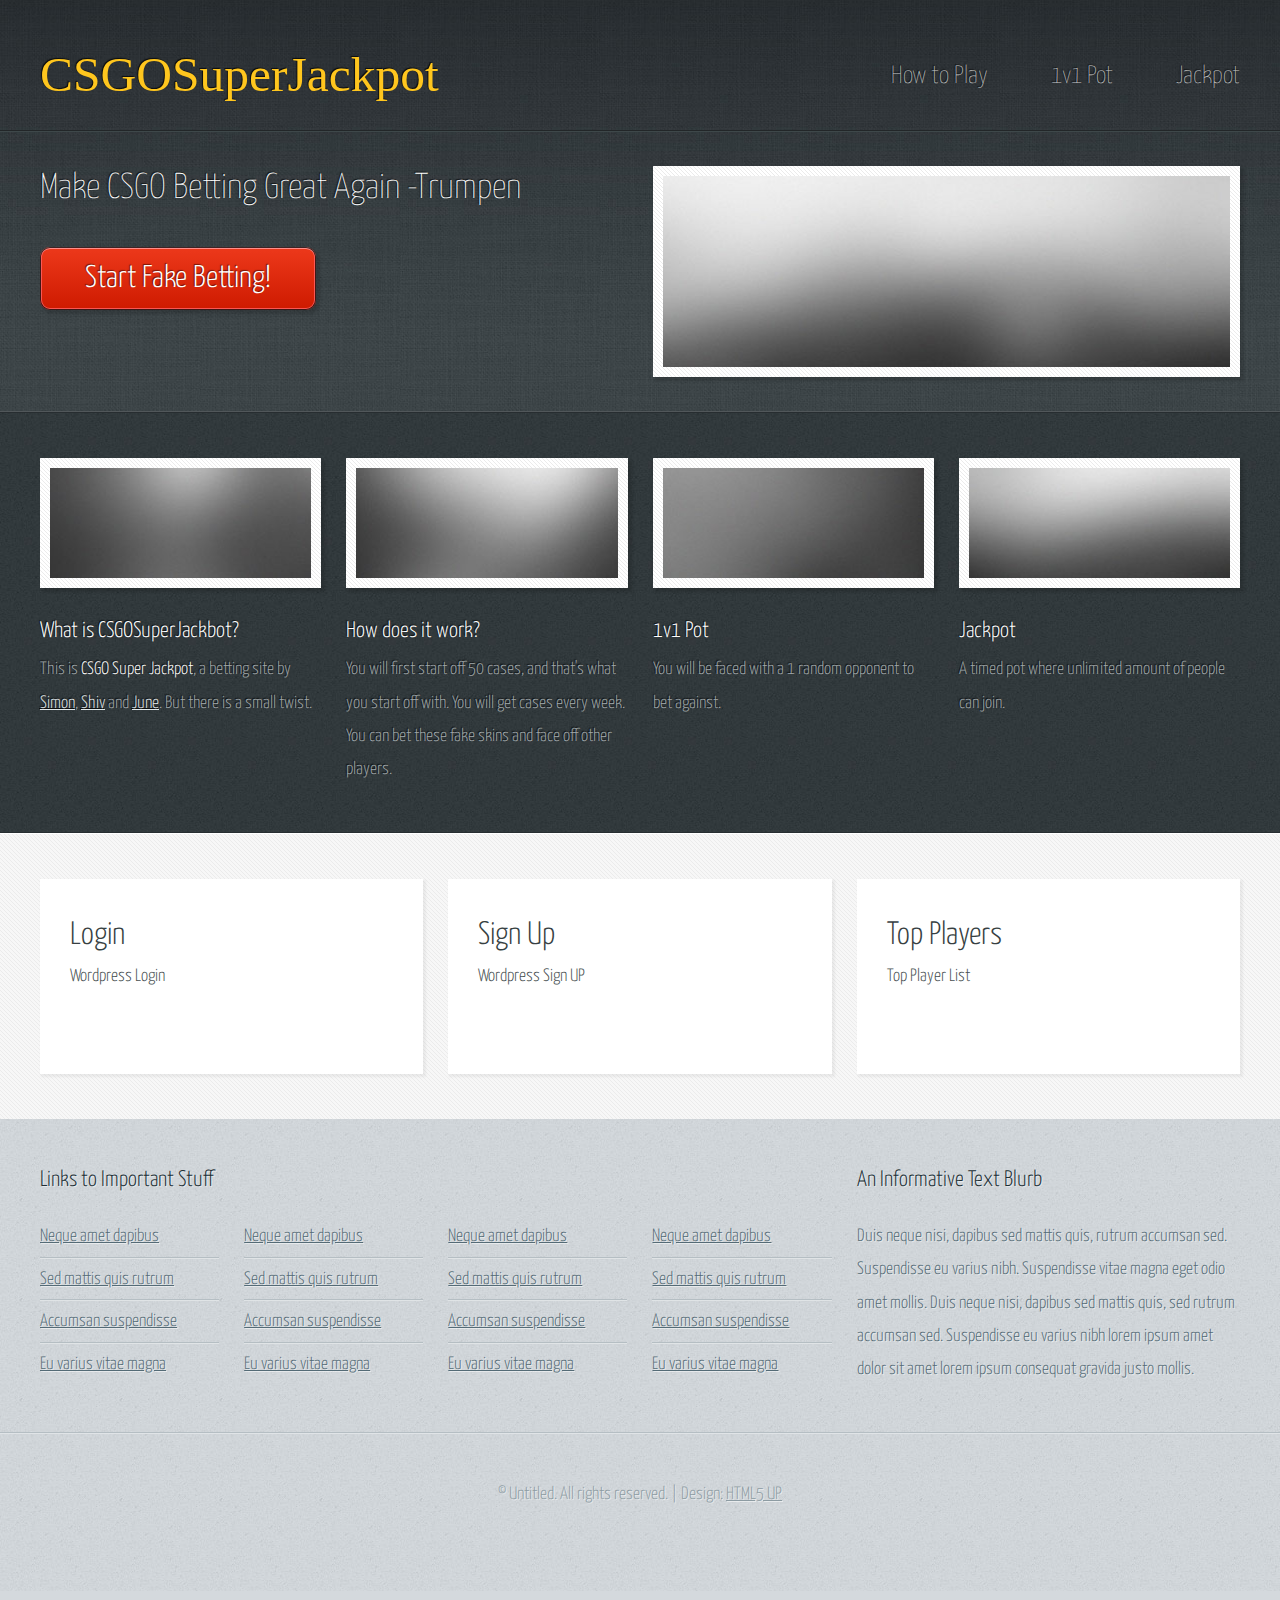
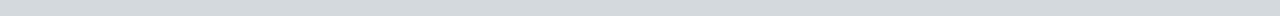
==== commit 4d3c8710: "Explaining Our Website" ====
--- a/index.html
+++ b/index.html
@@ -6,7 +6,7 @@
 -->
 <html>
 	<head>
-		<title>Halcyonic by HTML5 UP</title>
+		<title>CSGOSuperJackpot</title>
 		<meta charset="utf-8" />
 		<meta name="viewport" content="width=device-width, initial-scale=1" />
 		<!--[if lte IE 8]><script src="assets/js/ie/html5shiv.js"></script><![endif]-->
@@ -23,13 +23,13 @@
 							<div class="12u">
 
 								<!-- Logo -->
-									<h1><a href="#" id="logo">CSGOSuperJackpot</a></h1>
+									<h1><a href="index.html" id="logo">CSGOSuperJackpot</a></h1>
 
 								<!-- Nav -->
 									<nav id="nav">
-										<a href="index.html">Play</a>
-										<a href="threecolumn.html">Our Goal</a>
-										<a href="twocolumn1.html">Deposit</a>
+										<a href="index.html">How to Play</a>
+										<a href="threecolumn.html">1v1 Pot</a>
+										<a href="twocolumn1.html">Jackpot</a>
 									</nav>
 
 							</div>
@@ -41,8 +41,8 @@
 								<div class="6u 12u(mobile)">
 
 									<!-- Banner Copy -->
-										<p>We do something really useful, important, and unique. Learn all about it here ...</p>
-										<a href="#" class="button-big">Go on, click me!</a>
+										<p>Make CSGO Betting Great Again -Trumpen</p>
+										<a href="#" class="button-big">Start Fake Betting!</a>
 
 								</div>
 								<div class="6u 12u(mobile)">
@@ -66,12 +66,10 @@
 									<!-- Feature #1 -->
 										<section>
 											<a href="#" class="bordered-feature-image"><img src="images/pic01.jpg" alt="" /></a>
-											<h2>Welcome to Halcyonic</h2>
-											<p>
-												This is <strong>Halcyonic</strong>, a free site template
-												by <a href="http://n33.co/">AJ</a> for
-												<a href="http://html5up.net">HTML5 UP</a>. It's responsive,
-												built on HTML5 + CSS3, and includes 5 unique page layouts.
+											<h2>What is CSGOSuperJackbot?</h2>
+											<p>
+												This is <strong>CSGO Super Jackpot</strong>, a betting site
+												by <a href="https://www.youtube.com/channel/UC-4FIClljXbOOCAFIAAtCHA">Simon</a>, <a href="https://www.youtube.com/channel/UCTDhjgGYi6oKVhQKuRxUfMA">Shiv</a> and <a href="hhttps://www.youtube.com/channel/UCT87Sx8vw1l_svUEwGJgzhQ">June</a>. But there is a small twist.
 											</p>
 										</section>
 
@@ -81,11 +79,9 @@
 									<!-- Feature #2 -->
 										<section>
 											<a href="#" class="bordered-feature-image"><img src="images/pic02.jpg" alt="" /></a>
-											<h2>Responsive You Say?</h2>
-											<p>
-												Yes! Halcyonic is built on the <a href="http://getskel.com">Skel</a>
-												framework, so it has full responsive support for desktop, tablet,
-												and mobile device displays.
+											<h2>How does it work?</h2>
+											<p>
+												You will first start off 50 cases, and that's what you start off with. You will get cases every week. You can bet these fake skins and face off other players.
 											</p>
 										</section>
 
@@ -95,11 +91,9 @@
 									<!-- Feature #3 -->
 										<section>
 											<a href="#" class="bordered-feature-image"><img src="images/pic03.jpg" alt="" /></a>
-											<h2>License Info</h2>
-											<p>
-												Halcyonic is licensed under the <a href="http://html5up.net/license">CCA 3.0</a> license,
-												so use it for personal or commercial use as much as you like (just keep
-												the footer credit intact).
+											<h2>1v1 Pot</h2>
+											<p>
+												You will be faced with a 1 random opponent to bet against.
 											</p>
 										</section>
 
@@ -109,10 +103,9 @@
 									<!-- Feature #4 -->
 										<section>
 											<a href="#" class="bordered-feature-image"><img src="images/pic04.jpg" alt="" /></a>
-											<h2>Volutpat etiam aliquam</h2>
-											<p>
-												Duis neque nisi, dapibus sed mattis quis, rutrum accumsan sed. Suspendisse
-												eu varius nibh. Suspendisse vitae magna eget odio amet mollis.
+											<h2>Jackpot</h2>
+											<p>
+												A timed pot where unlimited amount of people can join.
 											</p>
 										</section>
 
@@ -132,14 +125,9 @@
 									<!-- Box #1 -->
 										<section>
 											<header>
-												<h2>Who We Are</h2>
-												<h3>A subheading about who we are</h3>
-											</header>
-											<a href="#" class="feature-image"><img src="images/pic05.jpg" alt="" /></a>
-											<p>
-												Duis neque nisi, dapibus sed mattis quis, rutrum accumsan sed.
-												Suspendisse eu varius nibh. Suspendisse vitae magna eget odio amet mollis
-												justo facilisis quis. Sed sagittis mauris amet tellus gravida lorem ipsum.
+												<h2>Login</h2>
+											<p>
+												Wordpress Login
 											</p>
 										</section>
 
@@ -149,16 +137,9 @@
 									<!-- Box #2 -->
 										<section>
 											<header>
-												<h2>What We Do</h2>
-												<h3>A subheading about what we do</h3>
-											</header>
-											<ul class="check-list">
-												<li>Sed mattis quis rutrum accum</li>
-												<li>Eu varius nibh suspendisse lorem</li>
-												<li>Magna eget odio amet mollis justo</li>
-												<li>Facilisis quis sagittis mauris</li>
-												<li>Amet tellus gravida lorem ipsum</li>
-											</ul>
+												<h2>Sign Up</h2>
+												<p>
+													Wordpress Sign UP
 										</section>
 
 								</div>
@@ -167,26 +148,8 @@
 									<!-- Box #3 -->
 										<section>
 											<header>
-												<h2>What People Are Saying</h2>
-												<h3>And a final subheading about our clients</h3>
-											</header>
-											<ul class="quote-list">
-												<li>
-													<img src="images/pic06.jpg" alt="" />
-													<p>"Neque nisidapibus mattis"</p>
-													<span>Jane Doe, CEO of UntitledCorp</span>
-												</li>
-												<li>
-													<img src="images/pic07.jpg" alt="" />
-													<p>"Lorem ipsum consequat!"</p>
-													<span>John Doe, President of FakeBiz</span>
-												</li>
-												<li>
-													<img src="images/pic08.jpg" alt="" />
-													<p>"Magna veroeros amet tempus"</p>
-													<span>Mary Smith, CFO of UntitledBiz</span>
-												</li>
-											</ul>
+												<h2>Top Players</h2>
+												<p>Top Player List
 										</section>
 
 								</div>
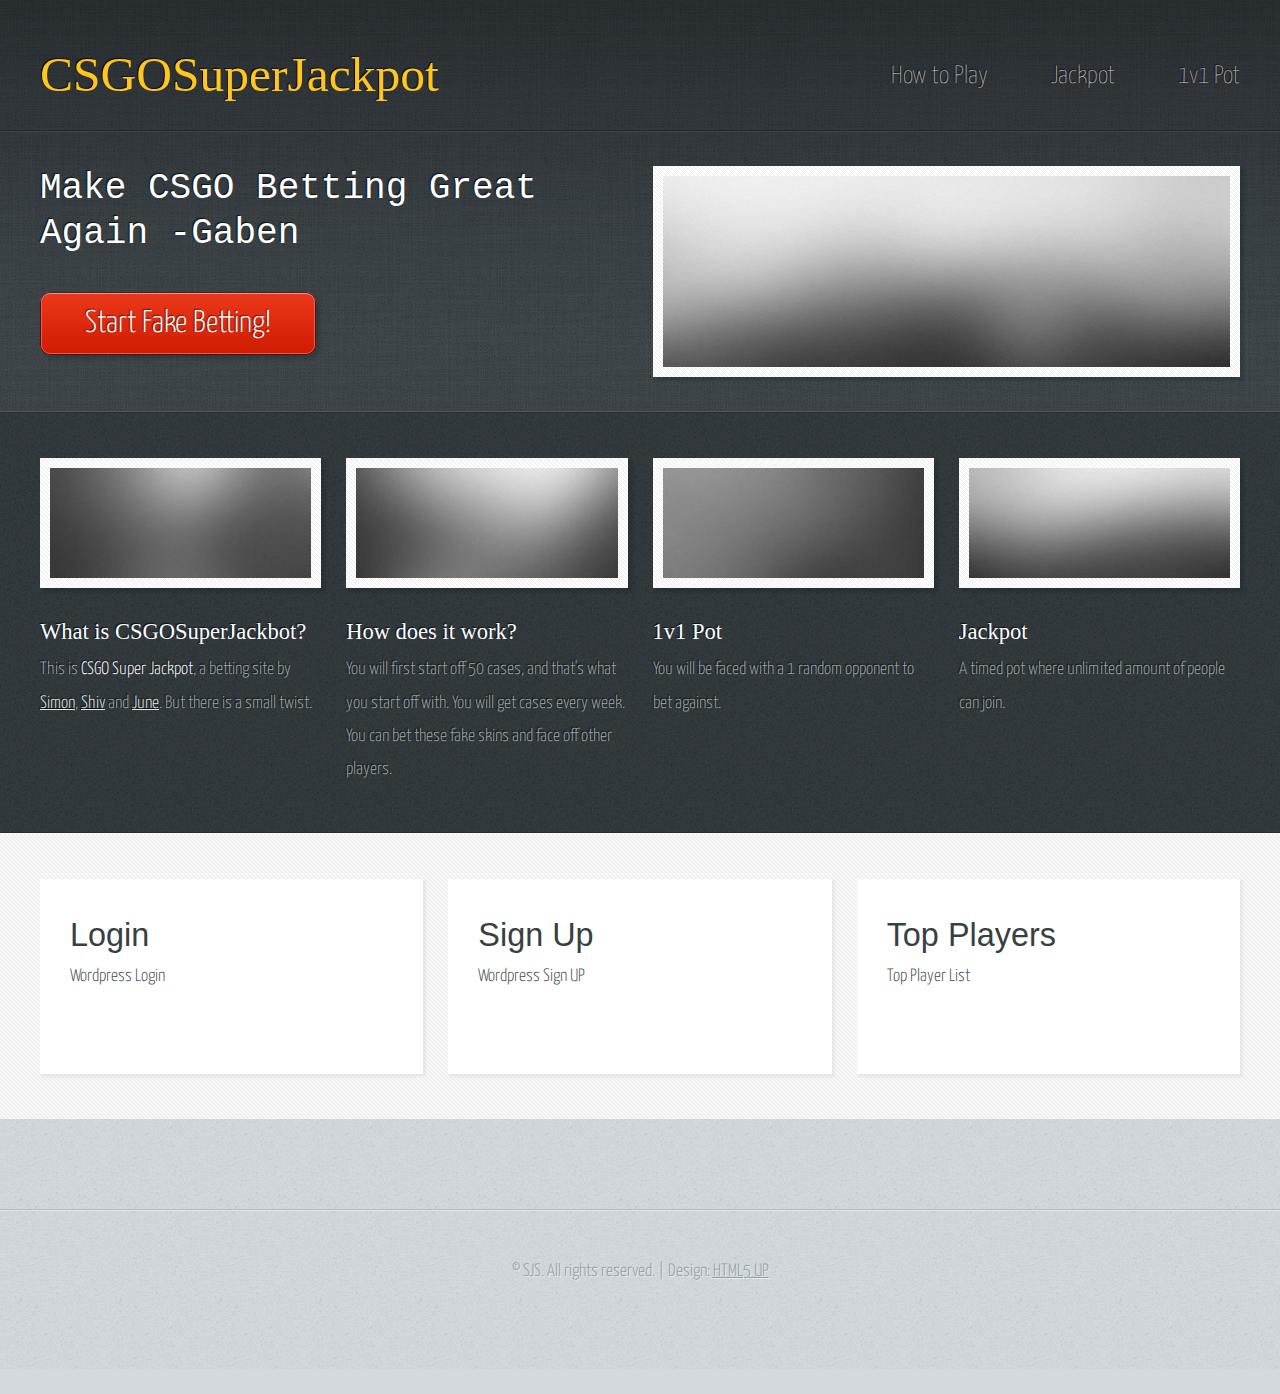
==== commit 99331cda: "Deleting Unnecessary Stuff From Template" ====
--- a/index.html
+++ b/index.html
@@ -6,6 +6,7 @@
 -->
 <html>
 	<head>
+
 		<title>CSGOSuperJackpot</title>
 		<meta charset="utf-8" />
 		<meta name="viewport" content="width=device-width, initial-scale=1" />
@@ -28,8 +29,8 @@
 								<!-- Nav -->
 									<nav id="nav">
 										<a href="index.html">How to Play</a>
-										<a href="threecolumn.html">1v1 Pot</a>
-										<a href="twocolumn1.html">Jackpot</a>
+										<a href="threecolumn.html">Jackpot</a>
+										<a href="twocolumn1.html">1v1 Pot</a>
 									</nav>
 
 							</div>
@@ -41,7 +42,7 @@
 								<div class="6u 12u(mobile)">
 
 									<!-- Banner Copy -->
-										<p>Make CSGO Betting Great Again -Trumpen</p>
+										<p>Make CSGO Betting Great Again -Gaben</p>
 										<a href="#" class="button-big">Start Fake Betting!</a>
 
 								</div>
@@ -163,62 +164,8 @@
 					<footer id="footer" class="container">
 						<div class="row">
 							<div class="8u 12u(mobile)">
-
-								<!-- Links -->
-									<section>
-										<h2>Links to Important Stuff</h2>
-										<div>
-											<div class="row">
-												<div class="3u 12u(mobile)">
-													<ul class="link-list last-child">
-														<li><a href="#">Neque amet dapibus</a></li>
-														<li><a href="#">Sed mattis quis rutrum</a></li>
-														<li><a href="#">Accumsan suspendisse</a></li>
-														<li><a href="#">Eu varius vitae magna</a></li>
-													</ul>
-												</div>
-												<div class="3u 12u(mobile)">
-													<ul class="link-list last-child">
-														<li><a href="#">Neque amet dapibus</a></li>
-														<li><a href="#">Sed mattis quis rutrum</a></li>
-														<li><a href="#">Accumsan suspendisse</a></li>
-														<li><a href="#">Eu varius vitae magna</a></li>
-													</ul>
-												</div>
-												<div class="3u 12u(mobile)">
-													<ul class="link-list last-child">
-														<li><a href="#">Neque amet dapibus</a></li>
-														<li><a href="#">Sed mattis quis rutrum</a></li>
-														<li><a href="#">Accumsan suspendisse</a></li>
-														<li><a href="#">Eu varius vitae magna</a></li>
-													</ul>
-												</div>
-												<div class="3u 12u(mobile)">
-													<ul class="link-list last-child">
-														<li><a href="#">Neque amet dapibus</a></li>
-														<li><a href="#">Sed mattis quis rutrum</a></li>
-														<li><a href="#">Accumsan suspendisse</a></li>
-														<li><a href="#">Eu varius vitae magna</a></li>
-													</ul>
-												</div>
-											</div>
-										</div>
-									</section>
-
 							</div>
 							<div class="4u 12u(mobile)">
-
-								<!-- Blurb -->
-									<section>
-										<h2>An Informative Text Blurb</h2>
-										<p>
-											Duis neque nisi, dapibus sed mattis quis, rutrum accumsan sed. Suspendisse eu
-											varius nibh. Suspendisse vitae magna eget odio amet mollis. Duis neque nisi,
-											dapibus sed mattis quis, sed rutrum accumsan sed. Suspendisse eu varius nibh
-											lorem ipsum amet dolor sit amet lorem ipsum consequat gravida justo mollis.
-										</p>
-									</section>
-
 							</div>
 						</div>
 					</footer>
@@ -226,7 +173,7 @@
 
 			<!-- Copyright -->
 				<div id="copyright">
-					&copy; Untitled. All rights reserved. | Design: <a href="http://html5up.net">HTML5 UP</a>
+					&copy; SJS. All rights reserved. | Design: <a href="http://html5up.net">HTML5 UP</a>
 				</div>
 
 		</div>
--- a/assets/css/main.css
+++ b/assets/css/main.css
@@ -1360,6 +1360,7 @@
 					line-height: 1.25em;
 					padding-right: 1em;
 					margin: 0 0 1em 0;
+					font-family: monospace;
 				}
 
 		/* Features */
@@ -1372,6 +1373,7 @@
 					font-size: 1.25em;
 					color: #fff;
 					margin: 0 0 0.25em 0;
+					font-family: impact;
 				}
 
 				#features a {
@@ -1392,6 +1394,7 @@
 			}
 
 			#content h2 {
+				font-family: sans-serif;
 				font-size: 1.8em;
 				color: #373f42;
 				margin: 0 0 0.25em 0;
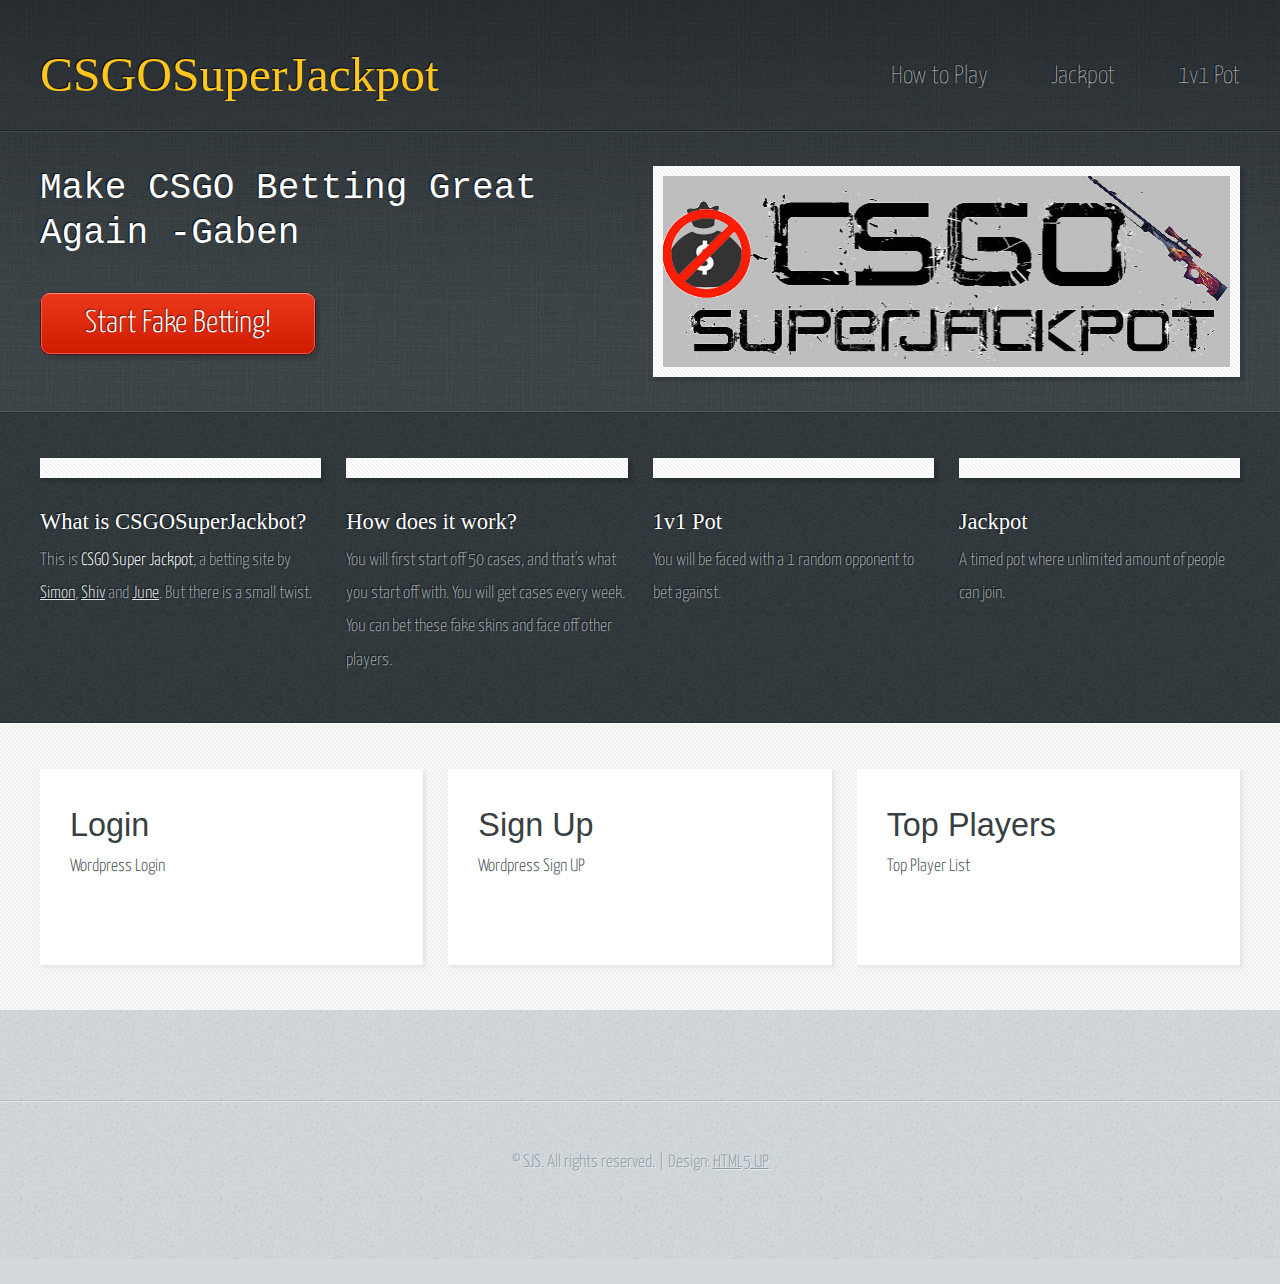
==== commit f9a9d09f: "Images" ====
--- a/index.html
+++ b/index.html
@@ -66,7 +66,7 @@
 
 									<!-- Feature #1 -->
 										<section>
-											<a href="#" class="bordered-feature-image"><img src="images/pic01.jpg" alt="" /></a>
+											<a href="#" class="bordered-feature-image"><img src="http://images.akamai.steamusercontent.com/ugc/532887012846420348/CA01469DE6508B13745367B194BE4FEC88FAE686/?interpolation=lanczos-none&output-format=jpeg&output-quality=95&fit=inside%7C637:358&composite-to=*,*%7C637:358&background-color=black" alt="" /></a>
 											<h2>What is CSGOSuperJackbot?</h2>
 											<p>
 												This is <strong>CSGO Super Jackpot</strong>, a betting site
@@ -79,7 +79,7 @@
 
 									<!-- Feature #2 -->
 										<section>
-											<a href="#" class="bordered-feature-image"><img src="images/pic02.jpg" alt="" /></a>
+											<a href="#" class="bordered-feature-image"><img src="http://images.akamai.steamusercontent.com/ugc/54373748310908499/6FB929404A632FCB4E01178E979ED4279A05EFFB/?interpolation=lanczos-none&output-format=jpeg&output-quality=95&fit=inside|637:358&composite-to=*,*|637:358&background-color=black" alt="" /></a>
 											<h2>How does it work?</h2>
 											<p>
 												You will first start off 50 cases, and that's what you start off with. You will get cases every week. You can bet these fake skins and face off other players.
@@ -91,7 +91,7 @@
 
 									<!-- Feature #3 -->
 										<section>
-											<a href="#" class="bordered-feature-image"><img src="images/pic03.jpg" alt="" /></a>
+											<a href="#" class="bordered-feature-image"><img src="http://images.akamai.steamusercontent.com/ugc/427067728187722316/570CA19EAAAB108E6C151AA810FF4F15E8A6C0EA/" alt="" /></a>
 											<h2>1v1 Pot</h2>
 											<p>
 												You will be faced with a 1 random opponent to bet against.
@@ -103,7 +103,7 @@
 
 									<!-- Feature #4 -->
 										<section>
-											<a href="#" class="bordered-feature-image"><img src="images/pic04.jpg" alt="" /></a>
+											<a href="#" class="bordered-feature-image"><img src="http://images.akamai.steamusercontent.com/ugc/47632380471327828/FACB9D82E78F7C2E9376320DC33B65F1FB21E2CF/" alt="" /></a>
 											<h2>Jackpot</h2>
 											<p>
 												A timed pot where unlimited amount of people can join.
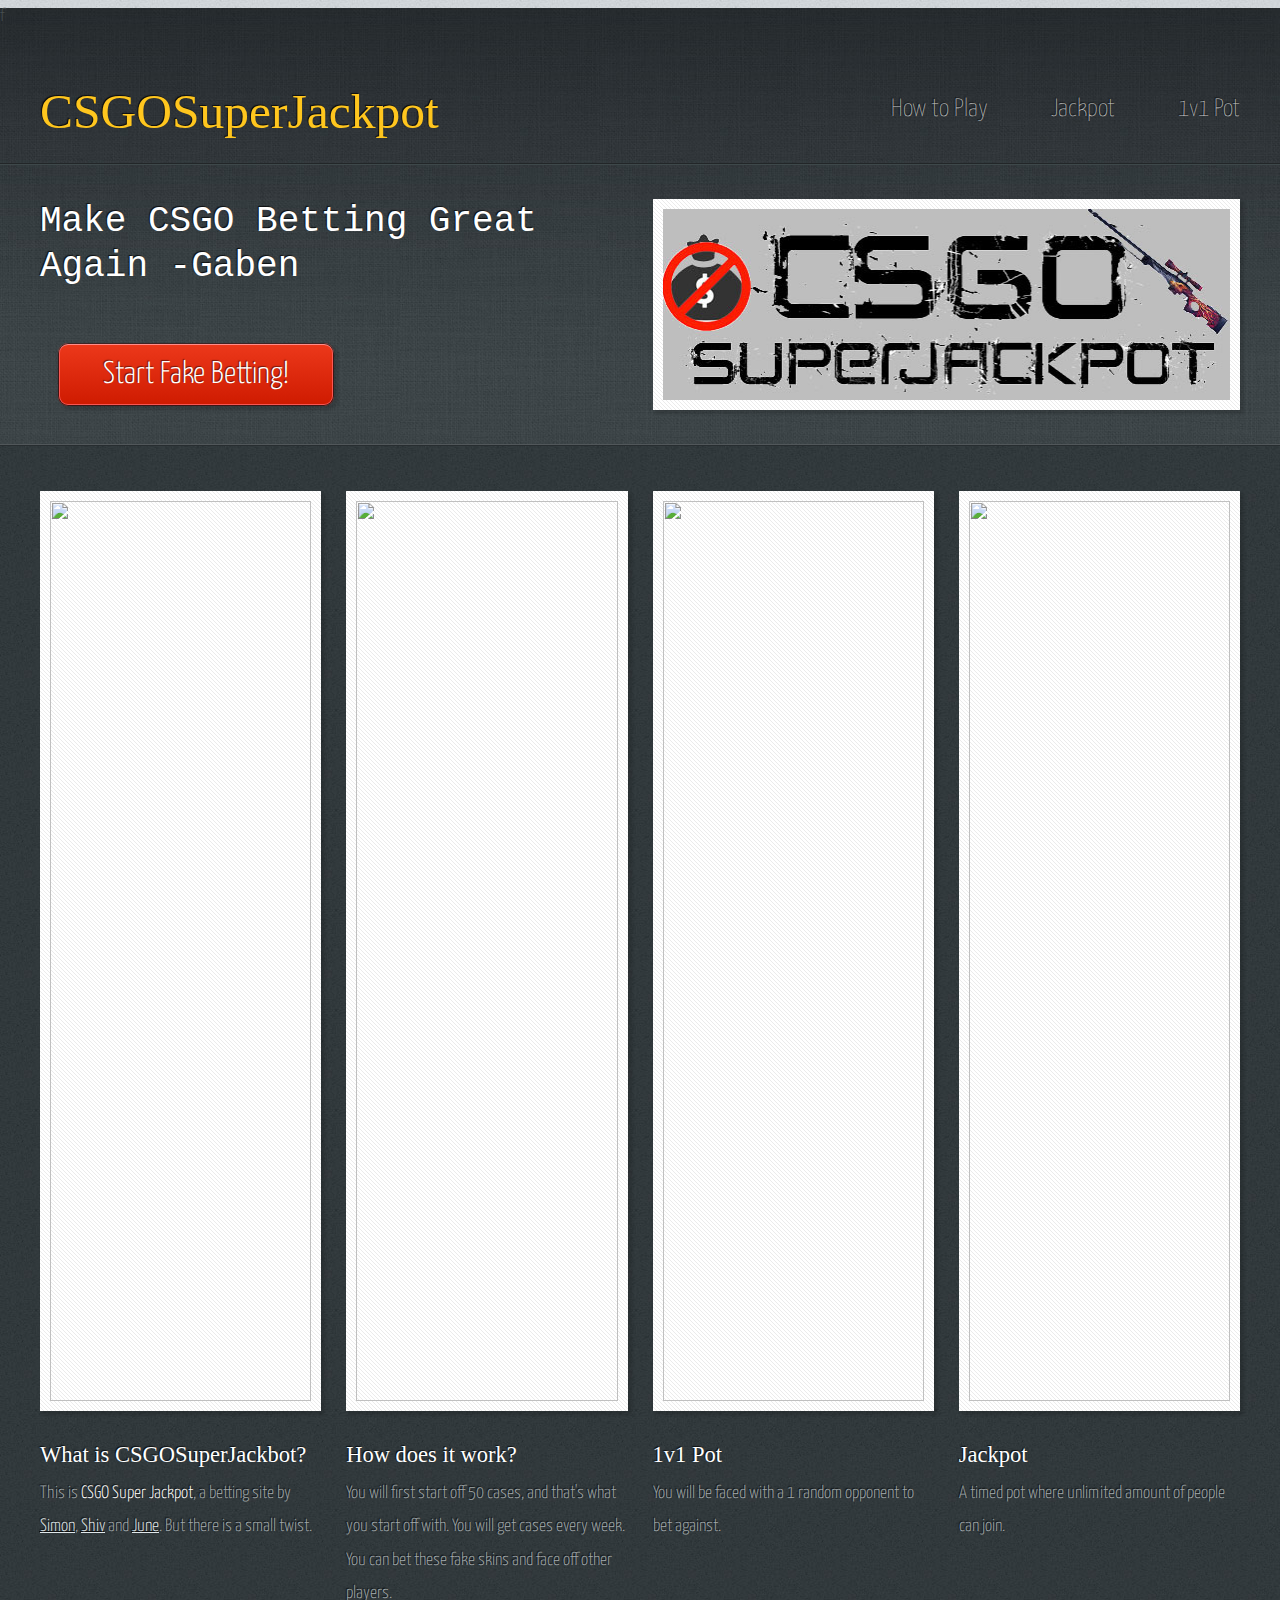
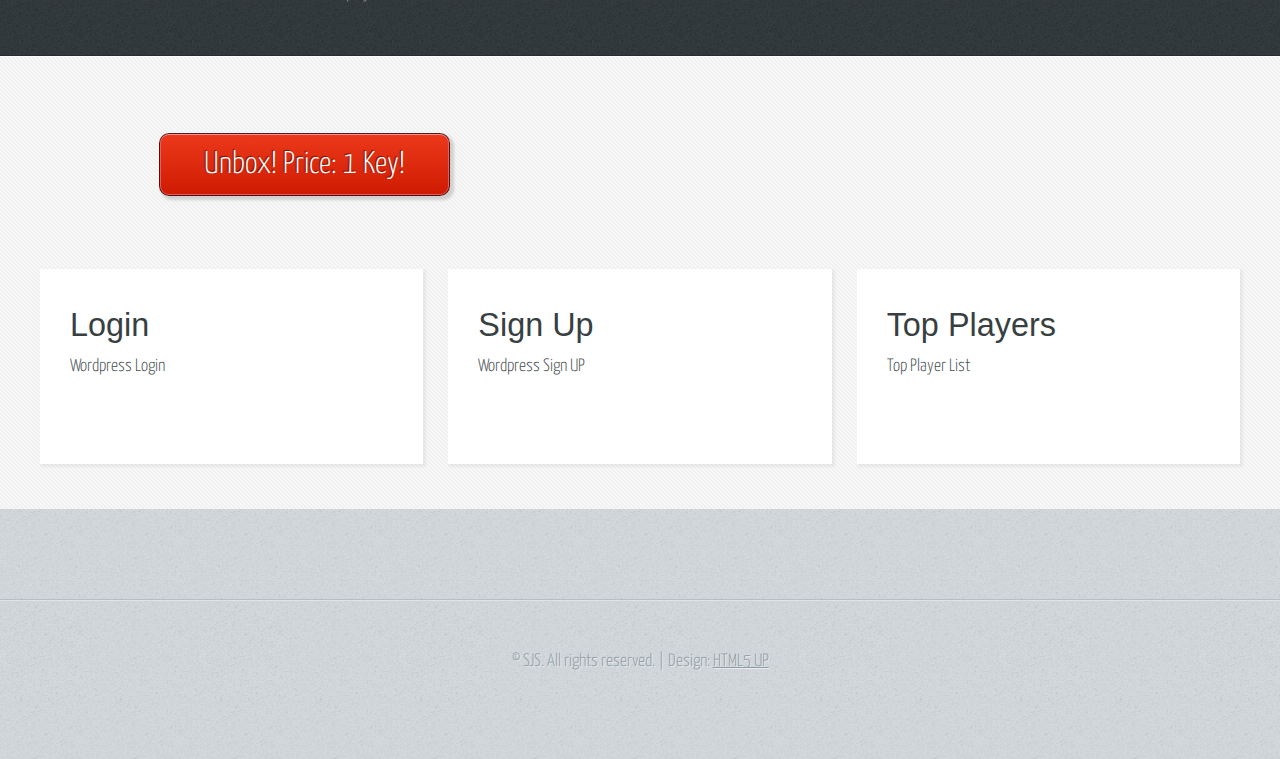
==== commit ca2b155c: "Unbox Cases" ====
--- a/index.html
+++ b/index.html
@@ -1,4 +1,4 @@
-<!DOCTYPE HTML>
+f<!DOCTYPE HTML>
 <!--
 	Halcyonic by HTML5 UP
 	html5up.net | @n33co
@@ -79,7 +79,7 @@
 
 									<!-- Feature #2 -->
 										<section>
-											<a href="#" class="bordered-feature-image"><img src="http://images.akamai.steamusercontent.com/ugc/54373748310908499/6FB929404A632FCB4E01178E979ED4279A05EFFB/?interpolation=lanczos-none&output-format=jpeg&output-quality=95&fit=inside|637:358&composite-to=*,*|637:358&background-color=black" alt="" /></a>
+											<a class="bordered-feature-image"><img src="http://images.akamai.steamusercontent.com/ugc/54373748310908499/6FB929404A632FCB4E01178E979ED4279A05EFFB/?interpolation=lanczos-none&output-format=jpeg&output-quality=95&fit=inside|637:358&composite-to=*,*|637:358&background-color=black" alt="" /></a>
 											<h2>How does it work?</h2>
 											<p>
 												You will first start off 50 cases, and that's what you start off with. You will get cases every week. You can bet these fake skins and face off other players.
@@ -118,6 +118,9 @@
 
 			<!-- Content -->
 				<div id="content-wrapper">
+					<div id="unbox">
+						<a href="#" class="button-big">Unbox! Price: 1 Key!</a>
+					</div>
 					<div id="content">
 						<div class="container">
 							<div class="row">
--- a/assets/css/main.css
+++ b/assets/css/main.css
@@ -1192,6 +1192,8 @@
 		}
 
 	.button-big {
+		margin-top:3%;
+		margin-left:3%;
 		background-image: -moz-linear-gradient(top, #ed391b, #ce1a00);
 		background-image: -webkit-linear-gradient(top, #ed391b, #ce1a00);
 		background-image: -ms-linear-gradient(top, #ed391b, #ce1a00);
@@ -1296,6 +1298,14 @@
 				background: #f7f7f7 url("images/bg04.png");
 				border-top: solid 1px #fff;
 				padding: 45px 0 45px 0;
+			}
+			#unbox {
+				width: 80%;
+				height: 10%;
+				background: url(http://www.maceire.com/wp-content/uploads/2015/01/grey-background-1-wide-hd-background-and-wallpaper.jpg);
+				margin-left: 10%;
+				margin-bottom: 3%;
+				padding-bottom: 10%;
 			}
 
 			#footer-wrapper {
